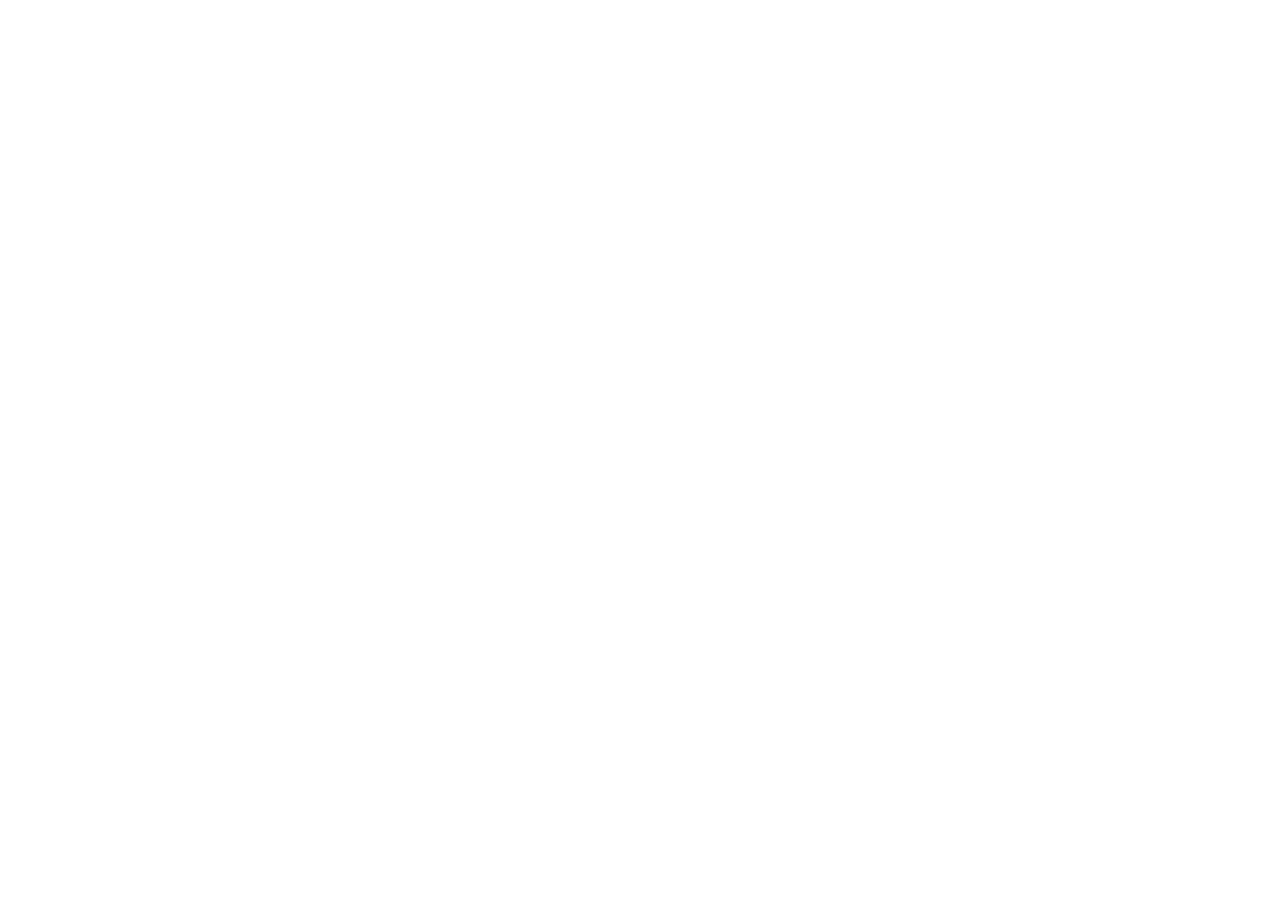
==== index.html @ 91d673d2 "Initial commit" ====
<!DOCTYPE html>
<html lang="en">
  <head>
    <meta charset="UTF-8" />
    <meta name="viewport" content="width=device-width, initial-scale=1.0" />
    <meta http-equiv="X-UA-Compatible" content="ie=edge" />
    <link rel="stylesheet" href="style.css" />
    <title>Responsive Website Tamplate</title>
  </head>
  <body></body>
</html>
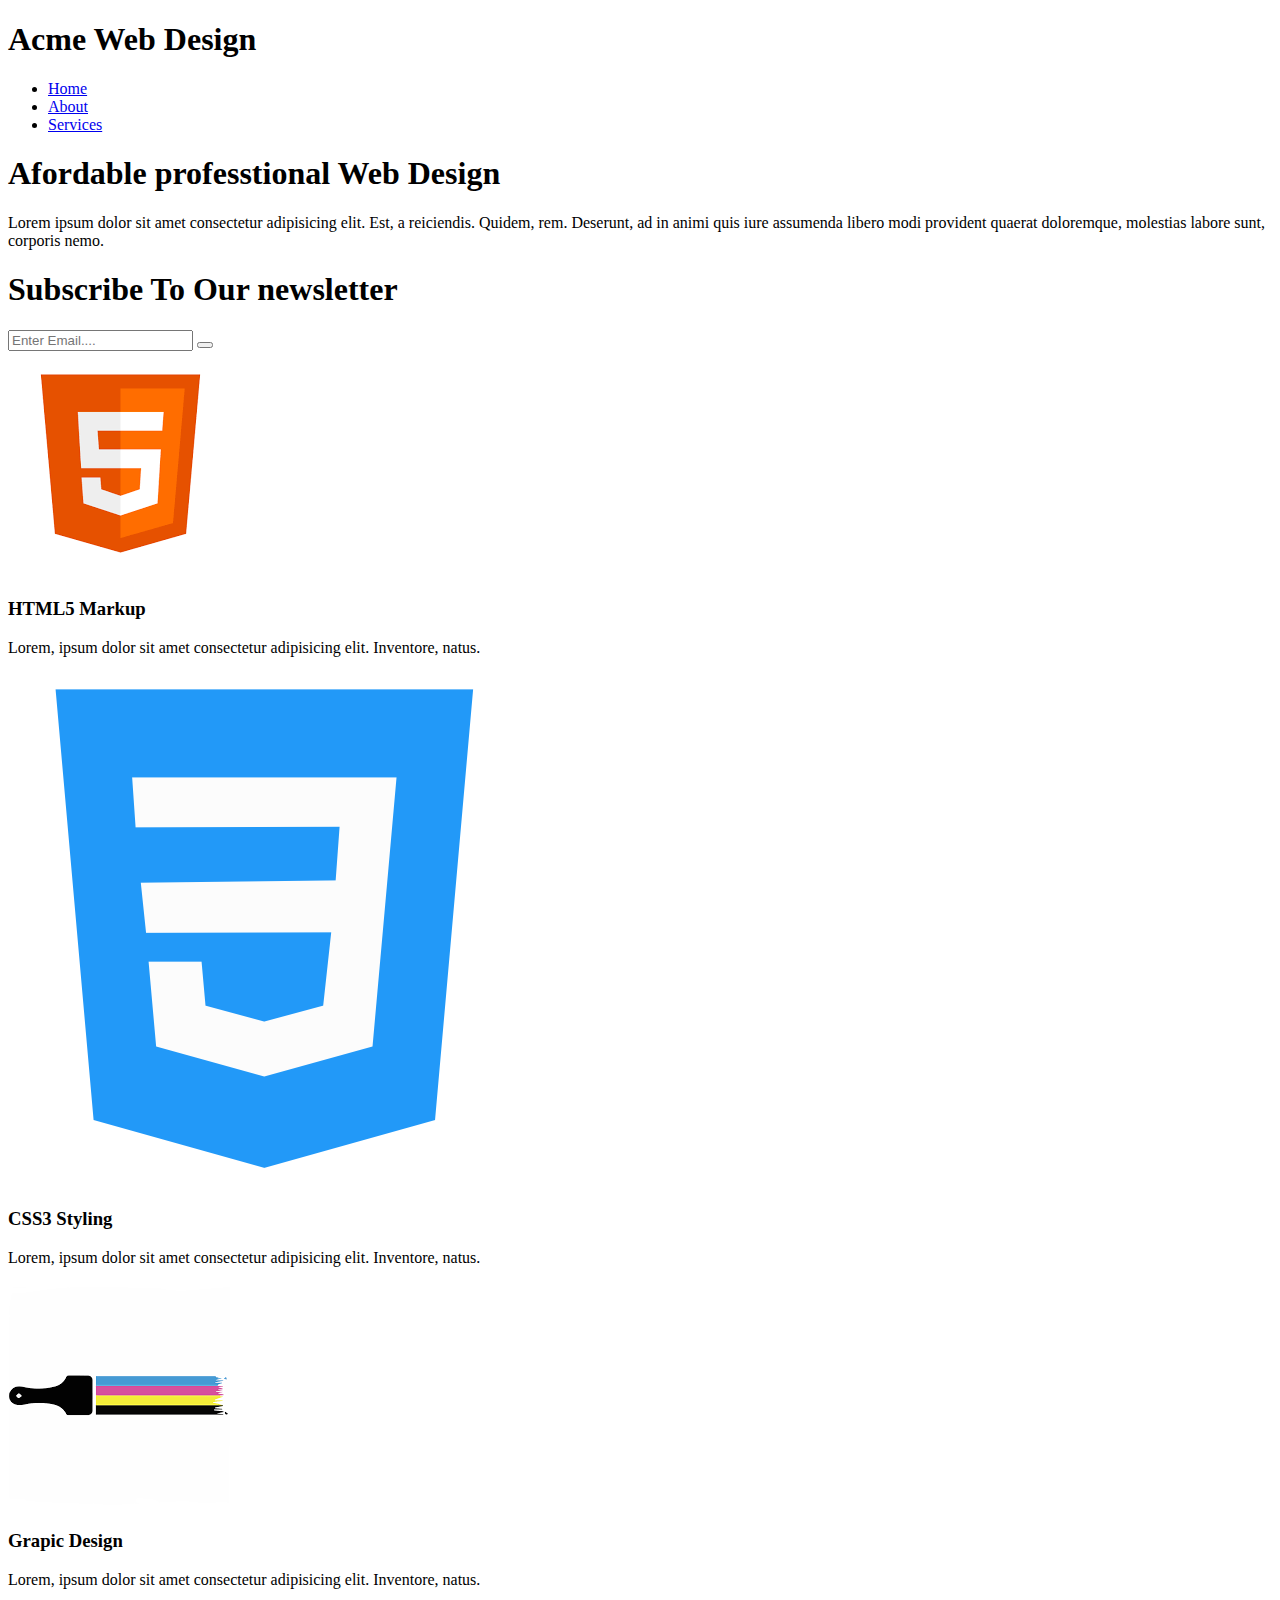
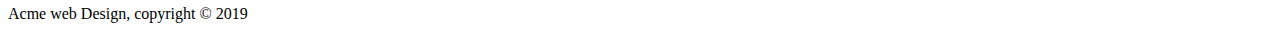
==== commit 4d98c354: "markup for index.html" ====
--- a/index.html
+++ b/index.html
@@ -3,9 +3,84 @@
   <head>
     <meta charset="UTF-8" />
     <meta name="viewport" content="width=device-width, initial-scale=1.0" />
+    <meta
+      name="description"
+      content="Affordable and professtional web design"
+    />
+    <meta
+      name="keywords"
+      content="web design, affordable web design, professtional web design"
+    />
+    <meta name="author" content="Fitsum Belayneh" />
     <meta http-equiv="X-UA-Compatible" content="ie=edge" />
-    <link rel="stylesheet" href="style.css" />
+    <link rel="stylesheet" href="/css/style.css" />
     <title>Responsive Website Tamplate</title>
   </head>
-  <body></body>
+  <body>
+    <header>
+      <div class="container">
+        <div id="branding">
+          <h1>Acme Web Design</h1>
+        </div>
+        <nav>
+          <ul>
+            <li><a href="index.html">Home</a></li>
+            <li><a href="about.html">About</a></li>
+            <li><a href="services.html">Services</a></li>
+          </ul>
+        </nav>
+      </div>
+    </header>
+    <section id="showcase">
+      <div class="container">
+        <h1>Afordable professtional Web Design</h1>
+        <p>
+          Lorem ipsum dolor sit amet consectetur adipisicing elit. Est, a
+          reiciendis. Quidem, rem. Deserunt, ad in animi quis iure assumenda
+          libero modi provident quaerat doloremque, molestias labore sunt,
+          corporis nemo.
+        </p>
+      </div>
+    </section>
+    <section id="newsletter">
+      <div class="container">
+        <h1>Subscribe To Our newsletter</h1>
+        <form>
+          <input type="email" placeholder="Enter Email...." />
+          <button type="submit" class="button_1"></button>
+        </form>
+      </div>
+    </section>
+    <section id="boxes">
+      <div class="cotainer">
+        <div class="box">
+          <img src="/img/html5.png" />
+          <h3>HTML5 Markup</h3>
+          <p>
+            Lorem, ipsum dolor sit amet consectetur adipisicing elit. Inventore,
+            natus.
+          </p>
+        </div>
+        <div class="box">
+          <img src="/img/css3.png" />
+          <h3>CSS3 Styling</h3>
+          <p>
+            Lorem, ipsum dolor sit amet consectetur adipisicing elit. Inventore,
+            natus.
+          </p>
+        </div>
+        <div class="box">
+          <img src="/img/brush.png" />
+          <h3>Grapic Design</h3>
+          <p>
+            Lorem, ipsum dolor sit amet consectetur adipisicing elit. Inventore,
+            natus.
+          </p>
+        </div>
+      </div>
+    </section>
+    <footer>
+      <p>Acme web Design, copyright &copy; 2019</p>
+    </footer>
+  </body>
 </html>
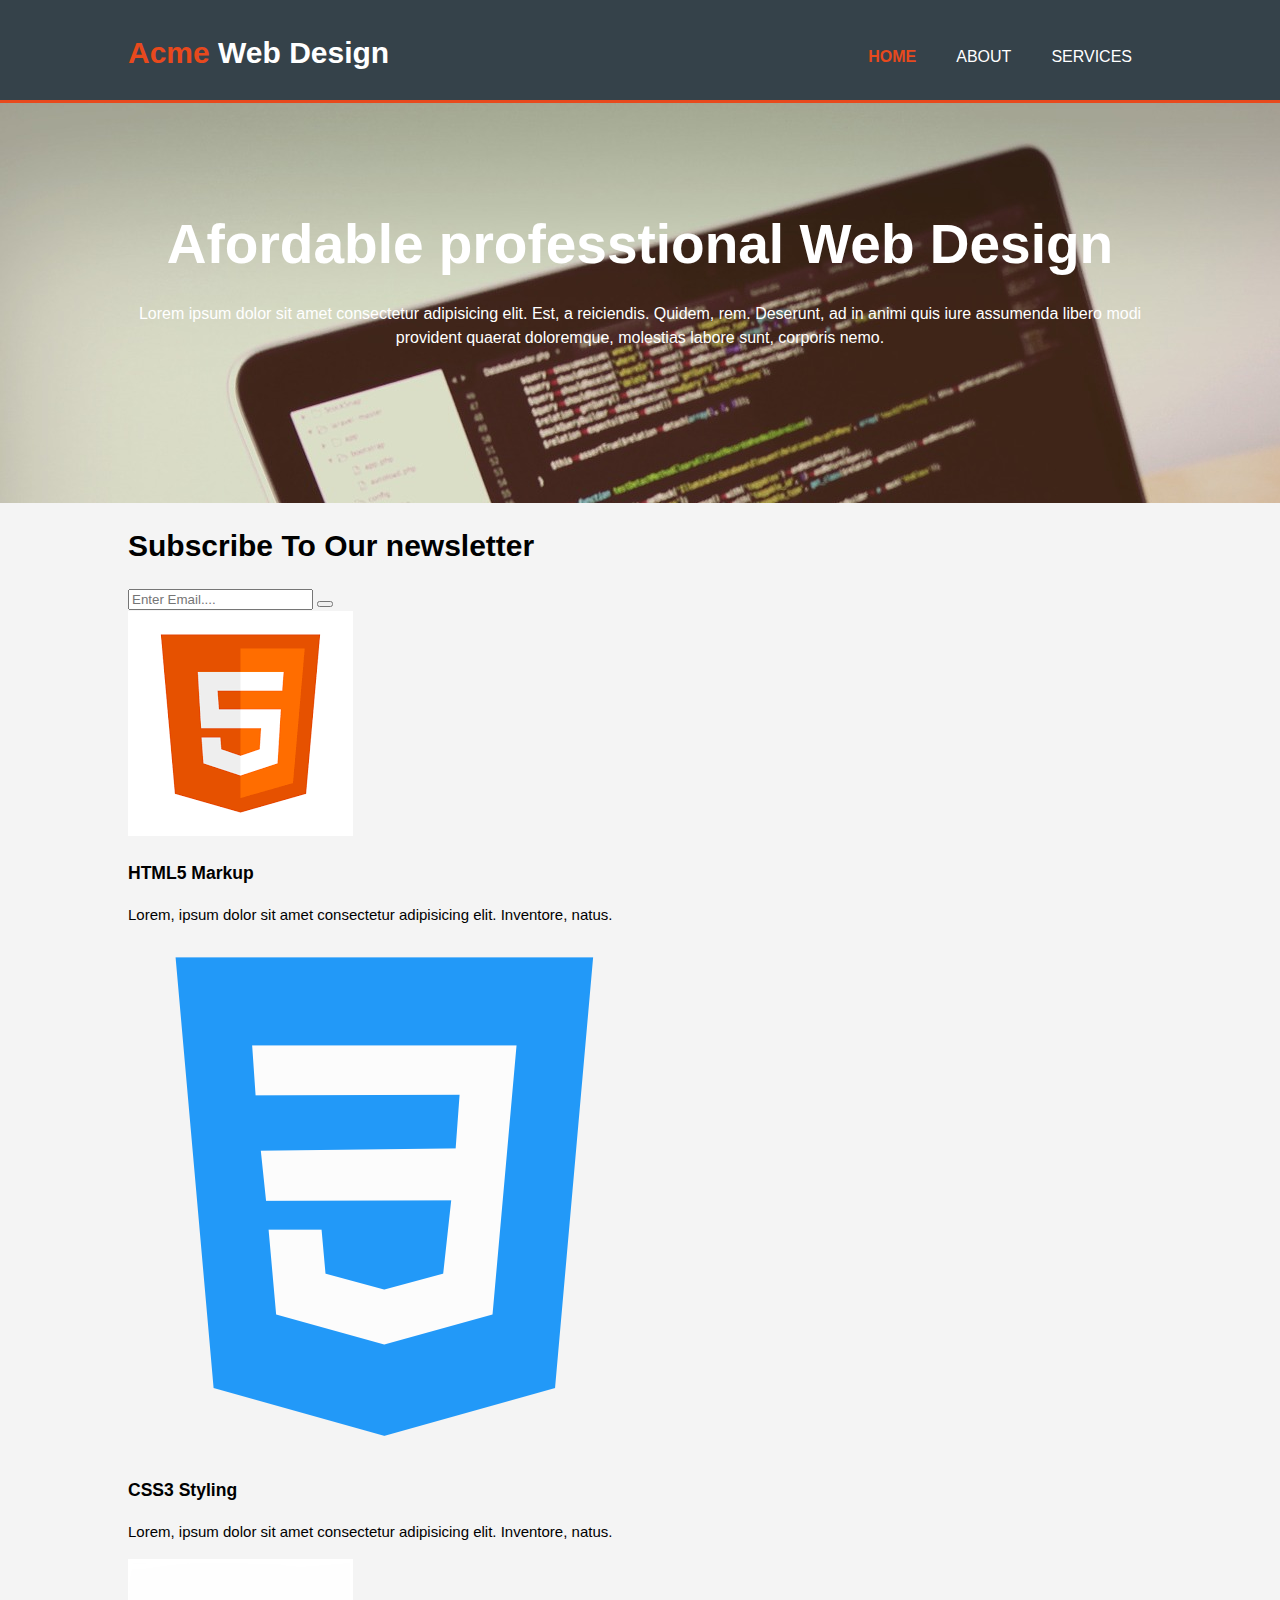
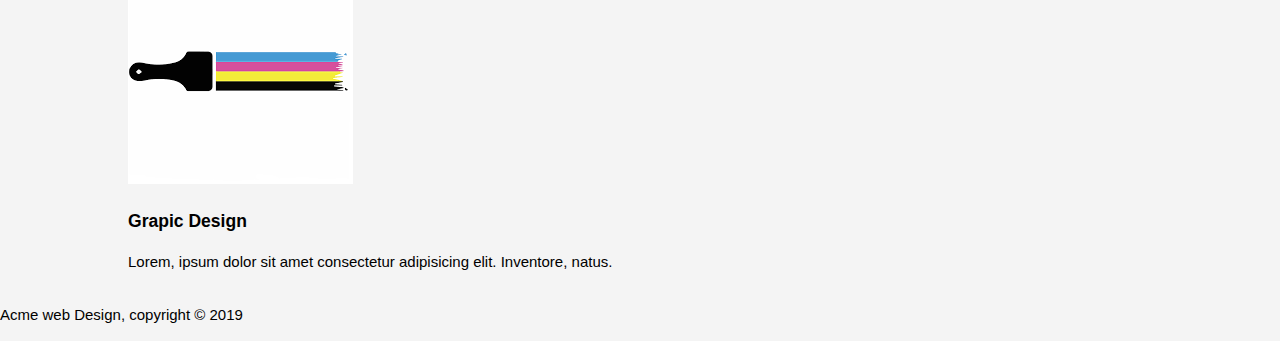
==== commit 9f9fb56e: "styling showcase" ====
--- a/index.html
+++ b/index.html
@@ -20,11 +20,11 @@
     <header>
       <div class="container">
         <div id="branding">
-          <h1>Acme Web Design</h1>
+          <h1><span class="highlight"> Acme </span>Web Design</h1>
         </div>
         <nav>
           <ul>
-            <li><a href="index.html">Home</a></li>
+            <li class="current"><a href="index.html">Home</a></li>
             <li><a href="about.html">About</a></li>
             <li><a href="services.html">Services</a></li>
           </ul>
@@ -52,7 +52,7 @@
       </div>
     </section>
     <section id="boxes">
-      <div class="cotainer">
+      <div class="container">
         <div class="box">
           <img src="/img/html5.png" />
           <h3>HTML5 Markup</h3>
--- a/css/style.css
+++ b/css/style.css
@@ -0,0 +1,82 @@
+body {
+  font: 15px/1.5 Arial, Helvetica, sans-serif;
+  padding: 0;
+  margin: 0;
+  background-color: #f4f4f4;
+}
+
+/* Global */
+.container {
+  width: 80%;
+  margin: auto;
+  overflow: hidden;
+}
+
+ul {
+  margin: 0;
+  padding: 0;
+}
+
+/* Header */
+header {
+  background: #35424a;
+  color: #ffffff;
+  padding-top: 30px;
+  min-height: 70px;
+  border-bottom: #e8491d 3px solid;
+}
+
+header a {
+  color: #ffffff;
+  text-decoration: none;
+  text-transform: uppercase;
+  font-size: 1rem;
+}
+
+header li {
+  float: left;
+  display: inline;
+  padding: 0 20px 0 20px;
+}
+
+header #branding {
+  float: left;
+}
+
+header #branding h1 {
+  margin: 0;
+}
+
+header nav {
+  float: right;
+  margin-top: 15px;
+}
+
+header .highlight,
+header .current a {
+  color: #e8491d;
+  font-weight: bold;
+}
+
+header a:hover {
+  color: #cccccc;
+  font-weight: bold;
+}
+
+/* showcase */
+#showcase {
+  min-height: 400px;
+  background: url(../img/showcase2.jpg) no-repeat;
+  text-align: center;
+  color: #ffffff;
+}
+
+#showcase h1 {
+  margin-top: 100px;
+  font-size: 55px;
+  margin-bottom: 10px;
+}
+
+#showcase p {
+  font-size: 1rem;
+}
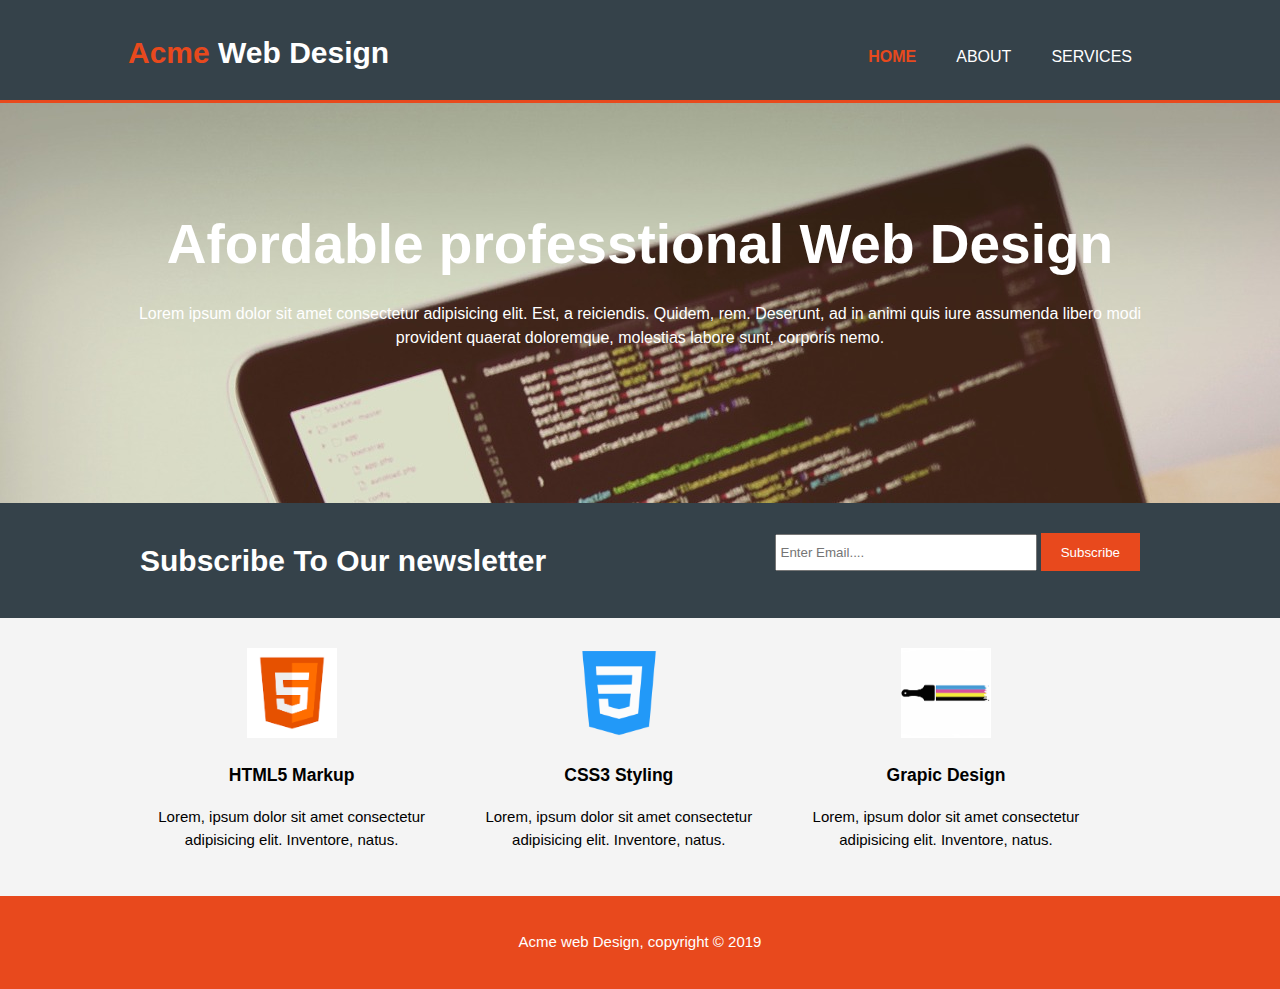
==== commit e4373040: "home page completed" ====
--- a/index.html
+++ b/index.html
@@ -47,7 +47,7 @@
         <h1>Subscribe To Our newsletter</h1>
         <form>
           <input type="email" placeholder="Enter Email...." />
-          <button type="submit" class="button_1"></button>
+          <button type="submit" class="button_1">Subscribe</button>
         </form>
       </div>
     </section>
--- a/css/style.css
+++ b/css/style.css
@@ -10,6 +10,14 @@
   width: 80%;
   margin: auto;
   overflow: hidden;
+}
+
+.button_1 {
+  height: 38px;
+  background: #e8491d;
+  border: 0;
+  padding: 0 20px 0 20px;
+  color: #ffffff;
 }
 
 ul {
@@ -80,3 +88,47 @@
 #showcase p {
   font-size: 1rem;
 }
+
+/* Newsletter */
+#newsletter {
+  padding: 15px;
+  color: #ffffff;
+  background: #35424a;
+}
+
+#newsletter h1 {
+  float: left;
+}
+
+#newsletter form {
+  float: right;
+  margin-top: 15px;
+}
+#newsletter input[type="email"] {
+  padding: 4px;
+  height: 25px;
+  width: 250px;
+}
+
+/* Boxes */
+#boxes {
+  margin-top: 20px;
+}
+
+#boxes .box {
+  float: left;
+  width: 30%;
+  text-align: center;
+  padding: 10px;
+}
+#boxes .box img {
+  width: 90px;
+}
+
+footer {
+  padding: 20px;
+  margin-top: 20px;
+  color: #ffffff;
+  background-color: #e8491d;
+  text-align: center;
+}
